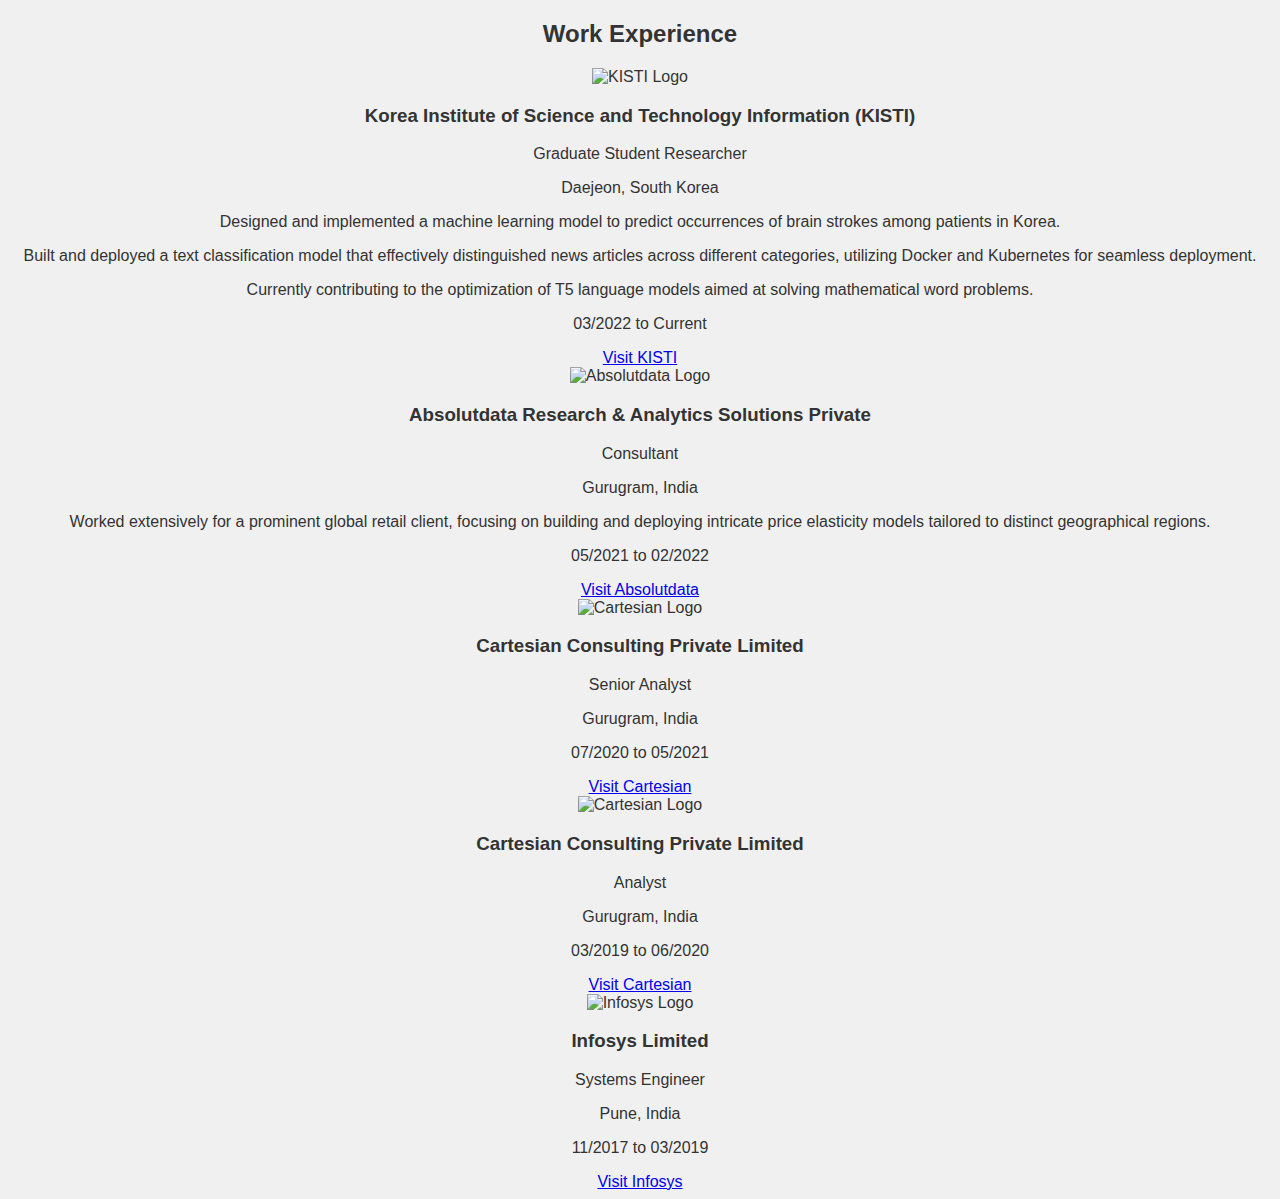
==== work_experience.html @ be0af33f "Create work_experience.html" ====
<!DOCTYPE html>
<html lang="en">
<head>
	<link rel="stylesheet" type="text/css" href="styles.css">
</head>
<body>
    <section id="work-experience">
        <h2>Work Experience</h2>
        <!-- Korea Institute of Science and Technology Information (KISTI) -->
        <div class="job">
            <div class="company-info">
                <img src="logos/kisti.png" alt="KISTI Logo" width="50px" height="50px">
                <h3>Korea Institute of Science and Technology Information (KISTI)</h3>
            </div>
            <p class="designation">Graduate Student Researcher</p>
            <p>Daejeon, South Korea</p>
            <p>Designed and implemented a machine learning model to predict occurrences of brain strokes among patients in Korea.</p>
            <p>Built and deployed a text classification model that effectively distinguished news articles across different categories, utilizing Docker and Kubernetes for seamless deployment.</p>
            <p>Currently contributing to the optimization of T5 language models aimed at solving mathematical word problems.</p>
            <p class="duration">03/2022 to Current</p>
            <a href="https://www.kisti.re.kr" target="_blank">Visit KISTI</a>
        </div>
    
        <!-- Absolutdata Research & Analytics Solutions -->
        <div class="job">
            <div class="company-info">
                <img src="logos/Absolutdata.png" alt="Absolutdata Logo" width="50px" height="50px">
                <h3>Absolutdata Research & Analytics Solutions Private</h3>
            </div>
            <p class="designation">Consultant</p>
            <p>Gurugram, India</p>
            <p>Worked extensively for a prominent global retail client, focusing on building and deploying intricate price elasticity models tailored to distinct geographical regions.</p>
            <p class="duration">05/2021 to 02/2022</p>
            <a href="https://www.absolutdata.com" target="_blank">Visit Absolutdata</a>
        </div>
    
        <!-- Cartesian Consulting Private Limited -->
        <div class="job">
            <div class="company-info">
                <img src="logos/cartesian.png" alt="Cartesian Logo" width="50px" height="50px">
                <h3>Cartesian Consulting Private Limited</h3>
            </div>
            <p class="designation">Senior Analyst</p>
            <p>Gurugram, India</p>
            <!-- Additional job details... -->
            <p class="duration">07/2020 to 05/2021</p>
            <a href="https://www.cartesianconsulting.com" target="_blank">Visit Cartesian</a>
        </div>
    
        <!-- Cartesian Consulting Private Limited -->
        <div class="job">
            <div class="company-info">
                <img src="logos/cartesian.png" alt="Cartesian Logo" width="50px" height="50px">
                <h3>Cartesian Consulting Private Limited</h3>
            </div>
            <p class="designation">Analyst</p>
            <p>Gurugram, India</p>
            <!-- Additional job details... -->
            <p class="duration">03/2019 to 06/2020</p>
            <a href="https://www.cartesianconsulting.com" target="_blank">Visit Cartesian</a>
        </div>
    
        <!-- Infosys Limited -->
        <div class="job">
            <div class="company-info">
                <img src="logos/infy.png" alt="Infosys Logo" width="50px" height="50px">
                <h3>Infosys Limited</h3>
            </div>
            <p class="designation">Systems Engineer</p>
            <p>Pune, India</p>
            <!-- Additional job details... -->
            <p class="duration">11/2017 to 03/2019</p>
            <a href="https://www.infosys.com" target="_blank">Visit Infosys</a>
        </div>
    </section>
</body>
</html>
---- styles.css ----
body {
    font-family: Arial, sans-serif;
    background-color: #f0f0f0;
    color: #333;
    text-align: center;
}

h1 {
    color: #007BFF;
}
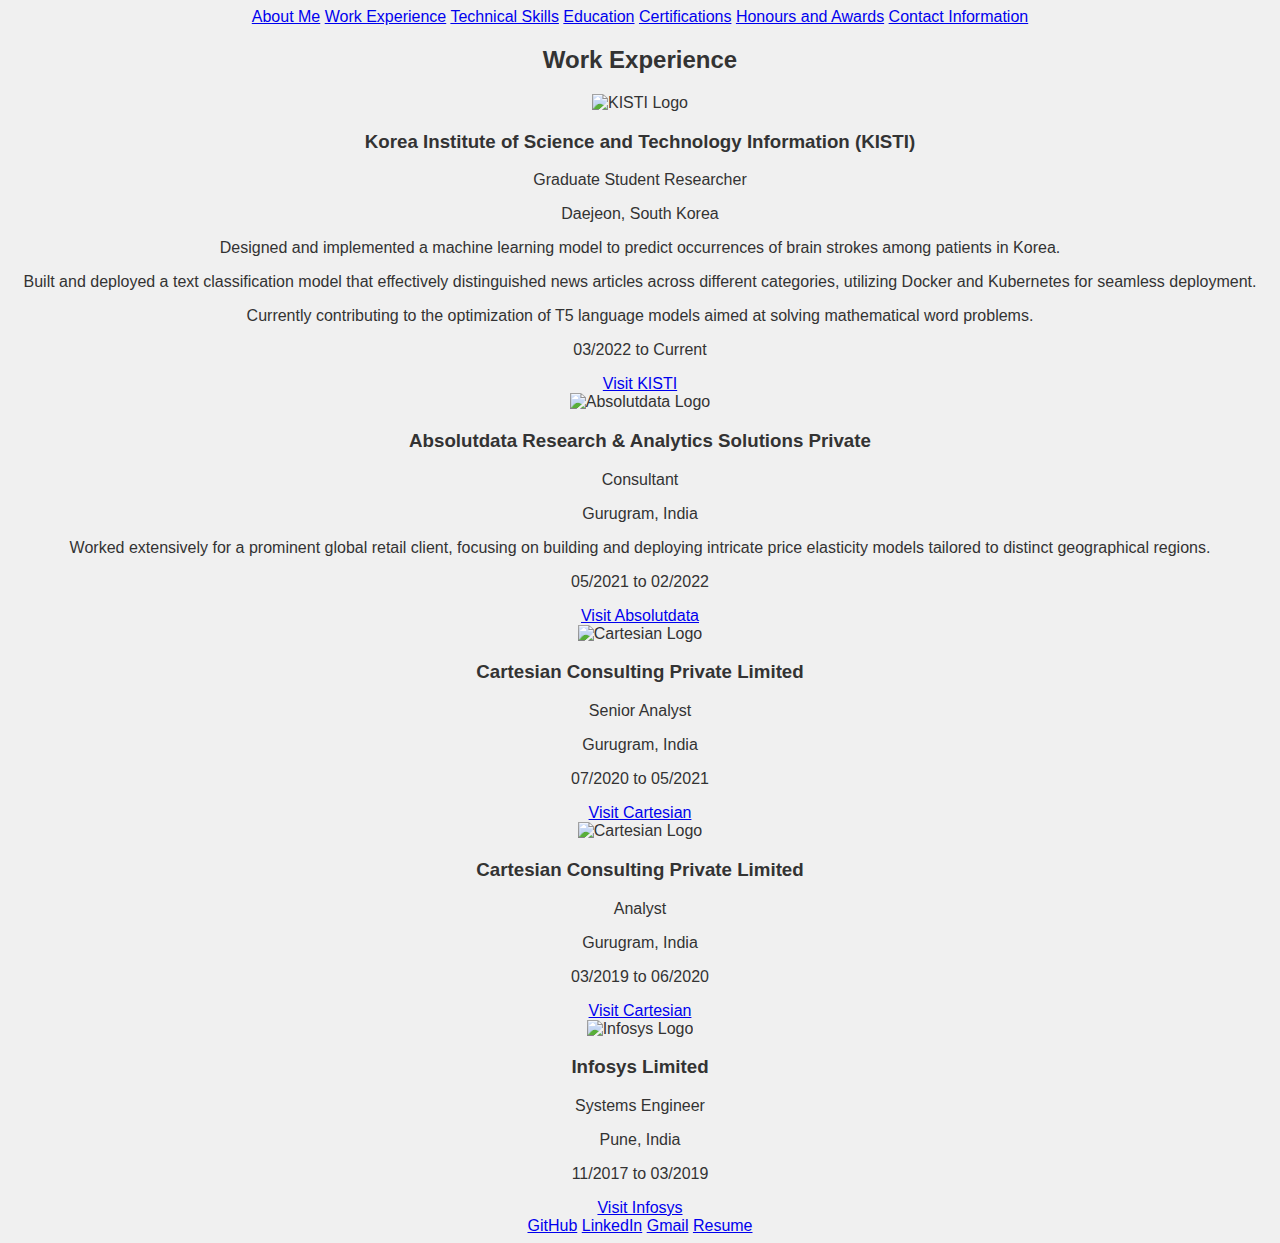
==== commit 4e5df8dd: "Update work_experience.html" ====
--- a/work_experience.html
+++ b/work_experience.html
@@ -4,6 +4,15 @@
 	<link rel="stylesheet" type="text/css" href="styles.css">
 </head>
 <body>
+    <header>
+        <a href="about_me.html">About Me</a>
+        <a href="work_experience.html">Work Experience</a>
+        <a href="technical_skills.html">Technical Skills</a>
+        <a href="education.html">Education</a>
+        <a href="certifications.html">Certifications</a>
+        <a href="honours_awards.html">Honours and Awards</a>
+        <a href="contact_information.html">Contact Information</a>
+    </header>
     <section id="work-experience">
         <h2>Work Experience</h2>
         <!-- Korea Institute of Science and Technology Information (KISTI) -->
@@ -73,5 +82,17 @@
             <a href="https://www.infosys.com" target="_blank">Visit Infosys</a>
         </div>
     </section>
+    <section id="contact-information">
+        <div class="contact-info">
+            <i class="icons fab fa-github"></i>
+            <a href="https://github.com/yourusername" target="_blank">GitHub</a>
+            <i class="icons fab fa-linkedin"></i>
+            <a href="https://linkedin.com/in/yourusername" target="_blank">LinkedIn</a>
+            <i class="icons fas fa-envelope"></i>
+            <a href="mailto:nilesh3030srivastava@gmail.com">Gmail</a>
+            <i class="icons fas fa-download"></i>
+            <a href="sample_resume.pdf" download>Resume</a>
+        </div>
+    </section>
 </body>
 </html>
